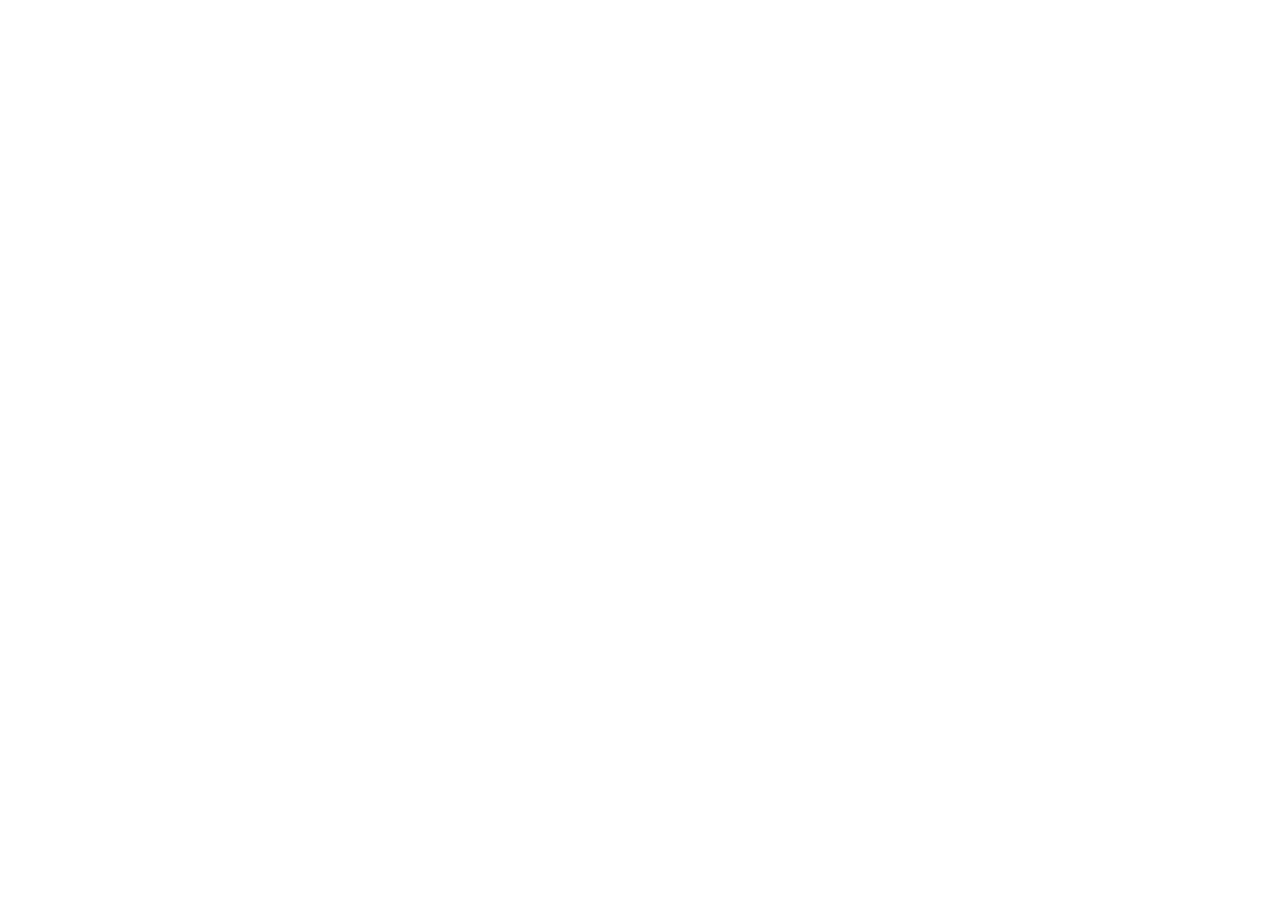
==== mental-health-chatbot-main/templates/index.html @ c46e464b "dilse" ====
<!DOCTYPE html>
<html lang="en">
<head>
<script>
// Show loading animation when waiting for chatbot response
function showLoading() {
    document.getElementById('loading-animation').style.display = 'block';
    document.getElementById('main-app').style.opacity = '0.4';
}
function hideLoading() {
    document.getElementById('loading-animation').style.display = 'none';
    document.getElementById('main-app').style.opacity = '1';
}

// Patch sendMessage to show/hide loading animation
window.addEventListener('DOMContentLoaded', function() {
    if (typeof sendMessage === 'function') {
        const origSendMessage = sendMessage;
        window.sendMessage = function() {
            showLoading();
            origSendMessage.apply(this, arguments);
        };
    }
});
</script>
<meta charset="UTF-8">
<meta name="viewport" content="width=device-width, initial-scale=1.0">
<title>Dilse – Mental Health Companion</title>
<link rel="stylesheet" href="{{ url_for('static', filename='style.css') }}">
</head>
<body>

<!-- Loading Animation: Growing Plant -->
<div id="loading-animation" style="display:none;">
    <div class="plant-loader">
        <svg width="120" height="120" viewBox="0 0 120 120">
            <g>
                <rect x="55" y="90" width="10" height="20" rx="5" fill="#8D6748" />
                <rect x="58" y="60" width="4" height="30" rx="2" fill="#4CAF50">
                    <animate attributeName="height" from="4" to="30" dur="2s" repeatCount="indefinite" />
                    <animate attributeName="y" from="86" to="60" dur="2s" repeatCount="indefinite" />
                </rect>
                <ellipse cx="60" cy="60" rx="12" ry="6" fill="#81C784">
                    <animate attributeName="ry" from="2" to="6" dur="2s" repeatCount="indefinite" />
                </ellipse>
                <ellipse cx="60" cy="50" rx="7" ry="3" fill="#AED581">
                    <animate attributeName="ry" from="1" to="3" dur="2s" repeatCount="indefinite" />
                </ellipse>
                <ellipse cx="60" cy="42" rx="4" ry="2" fill="#C5E1A5">
                    <animate attributeName="ry" from="0.5" to="2" dur="2s" repeatCount="indefinite" />
                </ellipse>
            </g>
        </svg>
        <div class="loader-text">Growing...<br><span style="font-size:0.95em;color:#388e3c;">Growth, hope, and mental well-being</span></div>
    </div>
</div>
<style>
.plant-loader {
    display: flex;
    flex-direction: column;
    align-items: center;
    justify-content: center;
    height: 220px;
    background: #fff;
    border-radius: 18px;
    box-shadow: 0 2px 12px rgba(76,175,80,0.08);
    margin: 32px auto;
    width: 180px;
}
.plant-loader svg {
    margin-bottom: 8px;
}
.loader-text {
    text-align: center;
    color: #388e3c;
    font-weight: 500;
}
</style>

<!-- Chat Interface -->
<div id="main-app" style="display:none;">
    <div class="chat-wrapper">
        <header>
            <div class="header-content">
                <h1></h1>
                <p>Be kind to your mind</p>
                <!-- open planner in a new tab -->
                <button id="open-planner-btn" onclick="window.open('/planner','_blank')" title="Open Planner" style="margin-left:auto;padding:8px 12px;border-radius:8px;border:none;background:#10b981;color:#fff;cursor:pointer;">
                    Planner
                </button>
            </div>
        </header>

        <div id="chat-box" class="chat-box"></div>
<script>
// Hide loading animation when chatbot reply is received
function onChatbotReply() {
    hideLoading();
}
// Example: If you use AJAX, call onChatbotReply() after response
</script>

        <!-- Quick replies hidden until name is entered -->
        <div class="quick-replies" id="quick-replies" style="display:none;">
            <div class="quick-row">
                <button onclick="sendQuick('I feel stressed')">😢 Stressed</button>
                <button onclick="sendQuick('I am happy')">😊 Happy</button>
                <button onclick="sendQuick('I feel anxious')">😟 Anxious</button>
                <button onclick="sendQuick('I feel calm')">😌 Calm</button>
                <button onclick="sendQuick('I feel sad')">😔 Sad</button>
            </div>
            <div class="quick-row">
                <button onclick="sendQuick('I feel angry')">😡 Angry</button>
                <button onclick="sendQuick('I feel relaxed')">😴 Relaxed</button>
                <button onclick="sendQuick('I feel focused')">🧠 Focused</button>
                <button onclick="sendQuick('I feel lonely')">🤝 Lonely</button>
                <button onclick="sendQuick('I feel excited')">🤩 Excited</button>
            </div>
        </div>

        <form id="chat-form">
            <input type="text" id="user-input" placeholder="Please enter your name to start..." autocomplete="off" required>
            <button type="submit">Send</button>
        </form>

        <button id="download-btn">💾 Save Conversation</button>
    </div>
</div>

<script>
document.getElementById("start-btn").addEventListener("click", () => {
    document.getElementById("landing").style.display = "none";
    document.getElementById("main-app").style.display = "block";
    addMessage("Dilse", "Hello! I’m Dilse, your mental health companion. May I know your name?");
});

let chatHistory = [];
let userName = null;

const chatBox = document.getElementById("chat-box");
const chatForm = document.getElementById("chat-form");
const userInput = document.getElementById("user-input");
const quickReplies = document.getElementById("quick-replies");
const downloadBtn = document.getElementById("download-btn");

let thinkingElem = null; // reference to current thinking indicator

function addMessage(sender, message) {
    const msgDiv = document.createElement("div");
    msgDiv.classList.add("message", sender);
    if(sender === "user"){
        msgDiv.textContent = message;
    } else {
        msgDiv.innerHTML = `<span class="avatar">🤖</span> ${message}`;
    }
    chatBox.appendChild(msgDiv);
    chatBox.scrollTop = chatBox.scrollHeight;
    chatHistory.push({sender, message});
}

function showThinking(text = "Your Dilse is thinking…") {
    // avoid duplicate
    if (thinkingElem) return;
    thinkingElem = document.createElement("div");
    thinkingElem.className = "message dilse thinking-container";
    thinkingElem.innerHTML = `
        <div class="thinking-inner">
            <div class="breathing-circle" aria-hidden="true"></div>
            <div class="thinking-text">${text}</div>
        </div>
    `;
    chatBox.appendChild(thinkingElem);
    chatBox.scrollTop = chatBox.scrollHeight;
}

function hideThinking() {
    if (!thinkingElem) return;
    thinkingElem.remove();
    thinkingElem = null;
}

chatForm.addEventListener("submit", e => {
    e.preventDefault();
    let msg = userInput.value.trim();
    if(msg){
        sendMessage(msg);
        userInput.value = "";
    }
});

function sendQuick(msg){
    userInput.value = msg;
    sendMessage(msg);
}

async function sendMessage(msg){
    addMessage("user", msg);

    if(!userName){
        const EMOTIONS = ["happy","sad","angry","anxious","excited","stressed","calm","lonely","relaxed","tired","bored","scared","afraid","depressed","upset","ok","okay"];

        const nameRegex = /\b(?:my name is|call me|i am|i'm|im)\s+([A-Za-z][A-ZaZ'\-\s]*)/i;
        const match = msg.match(nameRegex);
        if(match){
            let nameCaptured = match[1].trim().split(/[,\.\!\?]/)[0].split(/\s+/)[0];
            if(nameCaptured.length >= 2 && !EMOTIONS.includes(nameCaptured.toLowerCase())){
                userName = nameCaptured.charAt(0).toUpperCase() + nameCaptured.slice(1).toLowerCase();
                addMessage("Dilse", `Nice to meet you, ${userName}! How are you feeling today?`);
                userInput.placeholder = "How are you feeling today? 💛";
                quickReplies.style.display = "flex";
                return;
            }
        }

        if(msg.split(/\s+/).length === 1){
            const token = msg.replace(/[^A-Za-z'\-]/g, "");
            if(token.length >= 2 && !EMOTIONS.includes(token.toLowerCase())){
                userName = token.charAt(0).toUpperCase() + token.slice(1).toLowerCase();
                addMessage("Dilse", `Nice to meet you, ${userName}! How are you feeling today?`);
                userInput.placeholder = "How are you feeling today? 💛";
                quickReplies.style.display = "flex";
                return;
            }
        }

        addMessage("Dilse", "Hello! I’m Dilse, your mental health companion. May I know your name?");
        return;
    }

    try{
        // show breathing / thinking indicator while waiting
        showThinking();

        const res = await fetch("/chat", {
            method:"POST",
            headers:{"Content-Type":"application/json"},
            body: JSON.stringify({message: msg})
        });

        // hide indicator as soon as we have a response (prevents cutting)
        hideThinking();

        const data = await res.json();
        addMessage("Dilse", data.reply);
    } catch(err){
        hideThinking();
        addMessage("Dilse", "⚠️ Error: Cannot reach server.");
    }
}

downloadBtn.addEventListener("click", () => {
    let text = chatHistory.map(m => `${m.sender.toUpperCase()}: ${m.message}`).join("\n");
    const blob = new Blob([text], {type:'text/plain'});
    const url = URL.createObjectURL(blob);
    const a = document.createElement("a");
    a.href = url;
    a.download = "Dilse_chat.txt";
    a.click();
    URL.revokeObjectURL(url);
});

// simple helper to avoid XSS in small app
function escapeHtml(s){
    if(!s) return "";
    return s.replace(/[&<>"']/g, c => ({'&':'&amp;','<':'&lt;','>':'&gt;','"':'&quot;',"'":'&#39;'}[c]));
}
</script>
</body>
</html>
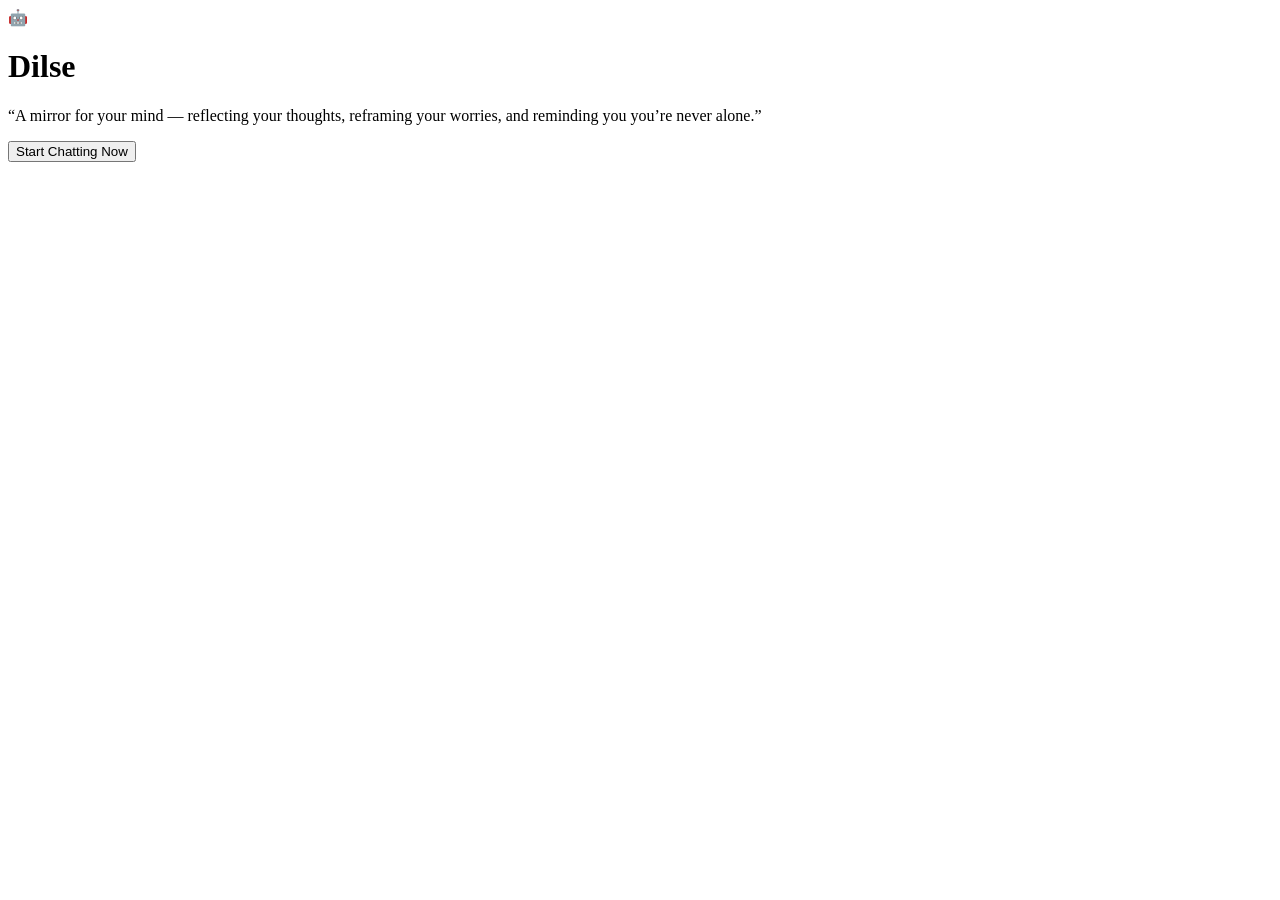
==== commit eedf6b56: "added journal" ====
--- a/mental-health-chatbot-main/templates/index.html
+++ b/mental-health-chatbot-main/templates/index.html
@@ -1,104 +1,58 @@
 <!DOCTYPE html>
 <html lang="en">
 <head>
-<script>
-// Show loading animation when waiting for chatbot response
-function showLoading() {
-    document.getElementById('loading-animation').style.display = 'block';
-    document.getElementById('main-app').style.opacity = '0.4';
-}
-function hideLoading() {
-    document.getElementById('loading-animation').style.display = 'none';
-    document.getElementById('main-app').style.opacity = '1';
-}
-
-// Patch sendMessage to show/hide loading animation
-window.addEventListener('DOMContentLoaded', function() {
-    if (typeof sendMessage === 'function') {
-        const origSendMessage = sendMessage;
-        window.sendMessage = function() {
-            showLoading();
-            origSendMessage.apply(this, arguments);
-        };
-    }
-});
-</script>
 <meta charset="UTF-8">
 <meta name="viewport" content="width=device-width, initial-scale=1.0">
 <title>Dilse – Mental Health Companion</title>
 <link rel="stylesheet" href="{{ url_for('static', filename='style.css') }}">
+<style>
+/* Typing indicator (dot animation) */
+.thinking-container { 
+    display:flex; 
+    align-items:center; 
+    gap:10px;
+    background: #d0e7ff;
+    color:#333;
+    padding:10px 14px;
+    border-radius:18px;
+    max-width:70%;
+}
+.thinking-inner { display:flex; align-items:center; gap:12px; }
+.typing { display:flex; gap:5px; }
+.dot { width:10px; height:10px; background:#2563eb; border-radius:50%; animation:bounce 1s infinite; }
+.dot:nth-child(2){ animation-delay:0.2s; }
+.dot:nth-child(3){ animation-delay:0.4s; }
+@keyframes bounce { 0%, 80%, 100% { transform: scale(0); } 40% { transform: scale(1); } }
+</style>
 </head>
 <body>
 
-<!-- Loading Animation: Growing Plant -->
-<div id="loading-animation" style="display:none;">
-    <div class="plant-loader">
-        <svg width="120" height="120" viewBox="0 0 120 120">
-            <g>
-                <rect x="55" y="90" width="10" height="20" rx="5" fill="#8D6748" />
-                <rect x="58" y="60" width="4" height="30" rx="2" fill="#4CAF50">
-                    <animate attributeName="height" from="4" to="30" dur="2s" repeatCount="indefinite" />
-                    <animate attributeName="y" from="86" to="60" dur="2s" repeatCount="indefinite" />
-                </rect>
-                <ellipse cx="60" cy="60" rx="12" ry="6" fill="#81C784">
-                    <animate attributeName="ry" from="2" to="6" dur="2s" repeatCount="indefinite" />
-                </ellipse>
-                <ellipse cx="60" cy="50" rx="7" ry="3" fill="#AED581">
-                    <animate attributeName="ry" from="1" to="3" dur="2s" repeatCount="indefinite" />
-                </ellipse>
-                <ellipse cx="60" cy="42" rx="4" ry="2" fill="#C5E1A5">
-                    <animate attributeName="ry" from="0.5" to="2" dur="2s" repeatCount="indefinite" />
-                </ellipse>
-            </g>
-        </svg>
-        <div class="loader-text">Growing...<br><span style="font-size:0.95em;color:#388e3c;">Growth, hope, and mental well-being</span></div>
+<!-- Landing Page -->
+<div id="landing">
+    <div class="landing-overlay">
+        <div class="landing-content">
+            <div class="avatar">🤖</div>
+            <h1>Dilse</h1>
+            <p>“A mirror for your mind — reflecting your thoughts, reframing your worries, and reminding you you’re never alone.”</p>
+            <button class="start-btn" id="start-btn">Start Chatting Now</button>
+        </div>
     </div>
 </div>
-<style>
-.plant-loader {
-    display: flex;
-    flex-direction: column;
-    align-items: center;
-    justify-content: center;
-    height: 220px;
-    background: #fff;
-    border-radius: 18px;
-    box-shadow: 0 2px 12px rgba(76,175,80,0.08);
-    margin: 32px auto;
-    width: 180px;
-}
-.plant-loader svg {
-    margin-bottom: 8px;
-}
-.loader-text {
-    text-align: center;
-    color: #388e3c;
-    font-weight: 500;
-}
-</style>
 
 <!-- Chat Interface -->
 <div id="main-app" style="display:none;">
     <div class="chat-wrapper">
         <header>
             <div class="header-content">
-                <h1></h1>
+                <h1>Dilse</h1>
                 <p>Be kind to your mind</p>
-                <!-- open planner in a new tab -->
-                <button id="open-planner-btn" onclick="window.open('/planner','_blank')" title="Open Planner" style="margin-left:auto;padding:8px 12px;border-radius:8px;border:none;background:#10b981;color:#fff;cursor:pointer;">
-                    Planner
+                <button id="open-journal-btn" onclick="window.location.href='/journal'" title="Open Journal" style="margin-left:auto;padding:8px 12px;border-radius:8px;border:none;background:#2563eb;color:#fff;cursor:pointer;">
+                    Journal
                 </button>
             </div>
         </header>
 
         <div id="chat-box" class="chat-box"></div>
-<script>
-// Hide loading animation when chatbot reply is received
-function onChatbotReply() {
-    hideLoading();
-}
-// Example: If you use AJAX, call onChatbotReply() after response
-</script>
 
         <!-- Quick replies hidden until name is entered -->
         <div class="quick-replies" id="quick-replies" style="display:none;">
@@ -131,7 +85,7 @@
 document.getElementById("start-btn").addEventListener("click", () => {
     document.getElementById("landing").style.display = "none";
     document.getElementById("main-app").style.display = "block";
-    addMessage("Dilse", "Hello! I’m Dilse, your mental health companion. May I know your name?");
+    addMessage("dilse", "Hello! I’m Dilse, your mental health companion. May I know your name?");
 });
 
 let chatHistory = [];
@@ -143,7 +97,7 @@
 const quickReplies = document.getElementById("quick-replies");
 const downloadBtn = document.getElementById("download-btn");
 
-let thinkingElem = null; // reference to current thinking indicator
+let thinkingElem = null;
 
 function addMessage(sender, message) {
     const msgDiv = document.createElement("div");
@@ -158,15 +112,16 @@
     chatHistory.push({sender, message});
 }
 
-function showThinking(text = "Your Dilse is thinking…") {
-    // avoid duplicate
+function showThinking(text = "Dilse is thinking…") {
     if (thinkingElem) return;
     thinkingElem = document.createElement("div");
     thinkingElem.className = "message dilse thinking-container";
     thinkingElem.innerHTML = `
-        <div class="thinking-inner">
-            <div class="breathing-circle" aria-hidden="true"></div>
-            <div class="thinking-text">${text}</div>
+        <span class="avatar">🤖</span>
+        <div class="typing">
+            <div class="dot"></div>
+            <div class="dot"></div>
+            <div class="dot"></div>
         </div>
     `;
     chatBox.appendChild(thinkingElem);
@@ -197,15 +152,14 @@
     addMessage("user", msg);
 
     if(!userName){
-        const EMOTIONS = ["happy","sad","angry","anxious","excited","stressed","calm","lonely","relaxed","tired","bored","scared","afraid","depressed","upset","ok","okay"];
-
-        const nameRegex = /\b(?:my name is|call me|i am|i'm|im)\s+([A-Za-z][A-ZaZ'\-\s]*)/i;
+        const EMOTIONS = ["happy","sad","angry","anxious","excited","stressed","calm","lonely","relaxed","tired","bored","scared","afraid","depressed","upset","ok","okay","yes","yeah","no","not"];
+        const nameRegex = /\b(?:my name is|call me|i am|i'm|im)\s+([A-Za-z][A-Za-z'\-\s]*)/i;
         const match = msg.match(nameRegex);
         if(match){
             let nameCaptured = match[1].trim().split(/[,\.\!\?]/)[0].split(/\s+/)[0];
             if(nameCaptured.length >= 2 && !EMOTIONS.includes(nameCaptured.toLowerCase())){
                 userName = nameCaptured.charAt(0).toUpperCase() + nameCaptured.slice(1).toLowerCase();
-                addMessage("Dilse", `Nice to meet you, ${userName}! How are you feeling today?`);
+                addMessage("dilse", `Nice to meet you, ${userName}! How are you feeling today?`);
                 userInput.placeholder = "How are you feeling today? 💛";
                 quickReplies.style.display = "flex";
                 return;
@@ -216,19 +170,18 @@
             const token = msg.replace(/[^A-Za-z'\-]/g, "");
             if(token.length >= 2 && !EMOTIONS.includes(token.toLowerCase())){
                 userName = token.charAt(0).toUpperCase() + token.slice(1).toLowerCase();
-                addMessage("Dilse", `Nice to meet you, ${userName}! How are you feeling today?`);
+                addMessage("dilse", `Nice to meet you, ${userName}! How are you feeling today?`);
                 userInput.placeholder = "How are you feeling today? 💛";
                 quickReplies.style.display = "flex";
                 return;
             }
         }
 
-        addMessage("Dilse", "Hello! I’m Dilse, your mental health companion. May I know your name?");
+        addMessage("dilse", "Hello! I’m Dilse, your mental health companion. May I know your name?");
         return;
     }
 
     try{
-        // show breathing / thinking indicator while waiting
         showThinking();
 
         const res = await fetch("/chat", {
@@ -237,14 +190,12 @@
             body: JSON.stringify({message: msg})
         });
 
-        // hide indicator as soon as we have a response (prevents cutting)
         hideThinking();
-
         const data = await res.json();
-        addMessage("Dilse", data.reply);
+        addMessage("dilse", data.reply);
     } catch(err){
         hideThinking();
-        addMessage("Dilse", "⚠️ Error: Cannot reach server.");
+        addMessage("dilse", "⚠️ Error: Cannot reach server.");
     }
 }
 
@@ -254,16 +205,10 @@
     const url = URL.createObjectURL(blob);
     const a = document.createElement("a");
     a.href = url;
-    a.download = "Dilse_chat.txt";
+    a.download = "dilse_chat.txt";
     a.click();
     URL.revokeObjectURL(url);
 });
-
-// simple helper to avoid XSS in small app
-function escapeHtml(s){
-    if(!s) return "";
-    return s.replace(/[&<>"']/g, c => ({'&':'&amp;','<':'&lt;','>':'&gt;','"':'&quot;',"'":'&#39;'}[c]));
-}
 </script>
 </body>
 </html>
